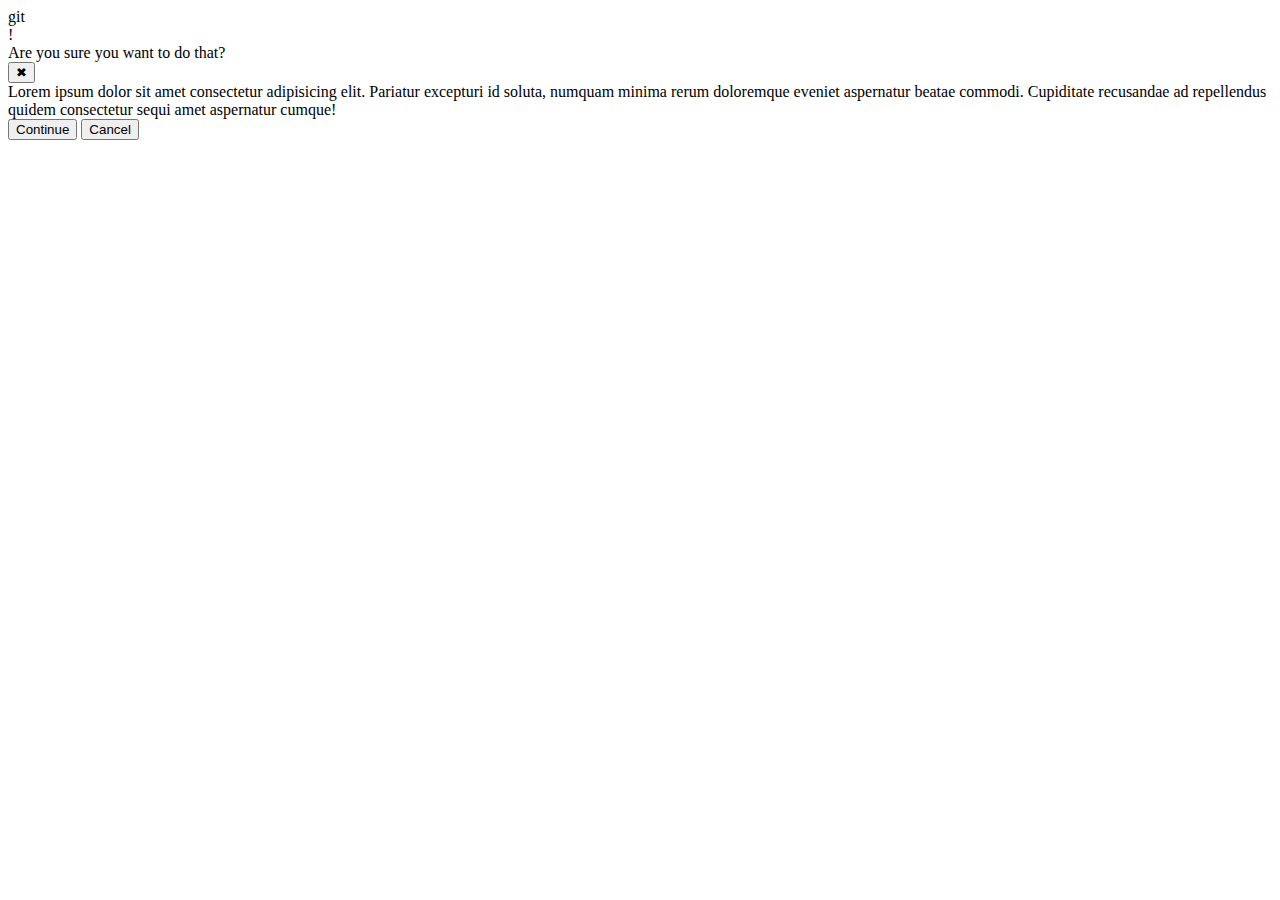
==== flex/05-flex-modal/index.html @ b12e26a8 "Add classes for css flexbox" ====
<!DOCTYPE html>
<html lang="en">
  <head>
    <meta charset="UTF-8">
    <meta http-equiv="X-UA-Compatible" content="IE=edge">
    <meta name="viewport" content="width=device-width, initial-scale=1.0">
    <link rel="stylesheet" href="style.css">
    <title>Modal</title>
  </head>
  <body>
    git
    <div class="modal">

      <div class="left">
      <div class="icon">!</div>
      </div>

      <div class="right">
        <div class="header">Are you sure you want to do that?</div>
        <button class="close-button">✖</button>
        <div class="text">Lorem ipsum dolor sit amet consectetur adipisicing elit. Pariatur excepturi id soluta, numquam minima rerum doloremque eveniet aspernatur beatae commodi. Cupiditate recusandae ad repellendus quidem consectetur sequi amet aspernatur cumque!</div>
        <button class="continue">Continue</button>
        <button class="cancel">Cancel</button>
      </div>

    </div>
  </body>
</html>
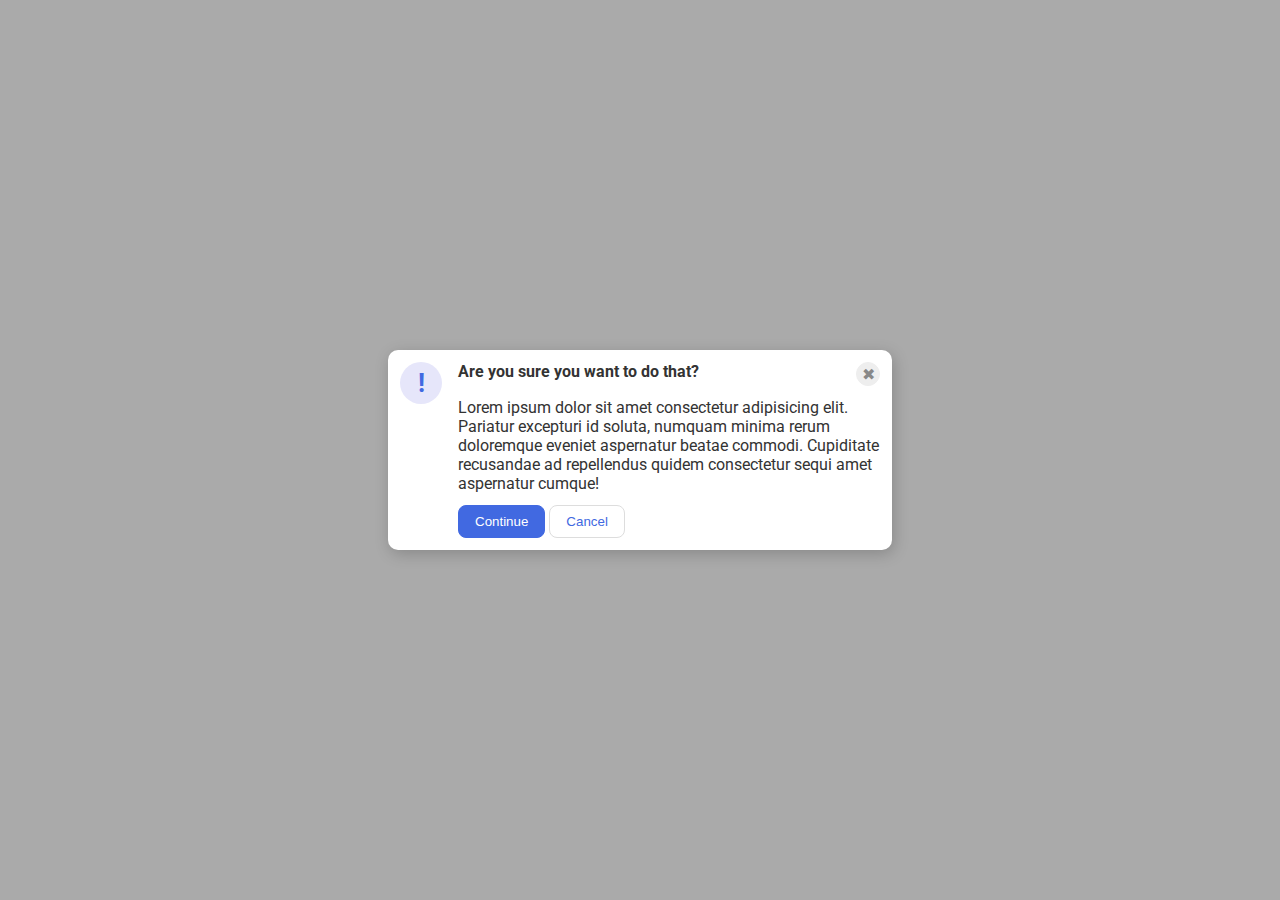
==== commit 889c0498: "Solve exercise 05" ====
--- a/flex/05-flex-modal/index.html
+++ b/flex/05-flex-modal/index.html
@@ -8,7 +8,7 @@
     <title>Modal</title>
   </head>
   <body>
-    git
+    
     <div class="modal">
 
       <div class="left">
@@ -16,13 +16,16 @@
       </div>
 
       <div class="right">
-        <div class="header">Are you sure you want to do that?</div>
-        <button class="close-button">✖</button>
+        <div class="header">Are you sure you want to do that?
+        <button class="close-button">✖</button></div>
+
+        
         <div class="text">Lorem ipsum dolor sit amet consectetur adipisicing elit. Pariatur excepturi id soluta, numquam minima rerum doloremque eveniet aspernatur beatae commodi. Cupiditate recusandae ad repellendus quidem consectetur sequi amet aspernatur cumque!</div>
-        <button class="continue">Continue</button>
+        <div class="buttons"><button class="continue">Continue</button>
         <button class="cancel">Cancel</button>
+        </div>
+        </div>
+
       </div>
-
-    </div>
   </body>
 </html>--- a/flex/05-flex-modal/style.css
+++ b/flex/05-flex-modal/style.css
@@ -0,0 +1,92 @@
+@import url('https://fonts.googleapis.com/css2?family=Roboto:wght@400;700&display=swap');
+
+html, body {
+  height: 100%;
+}
+
+body {
+  font-family: Roboto, sans-serif;
+  margin: 0;
+  background: #aaa;
+  color: #333;
+  /* I'll give you this one for free lol */
+  display: flex;
+  align-items: center;
+  justify-content: center;
+}
+
+.modal {
+  background: white;
+  width: 480px;
+  border-radius: 10px;
+  box-shadow: 2px 4px 16px rgba(0,0,0,.2);
+  padding: 12px;
+  display: flex;
+  gap: 16px;
+}
+
+.right {
+  display: flex;
+  flex-direction: column;
+}
+
+.icon {
+  color: royalblue;
+  font-size: 26px;
+  font-weight: 700;
+  background: lavender;
+  width: 42px;
+  height: 42px;
+  border-radius: 50%;
+  display: flex;
+  align-items: center;
+  justify-content: center;
+}
+
+.close-button {
+  background: #eee;
+  border-radius: 50%;
+  color: #888;
+  font-weight: 400;
+  font-size: 16px;
+  height: 24px;
+  width: 24px;
+  display: flex;
+  align-items: center;
+  justify-content: center;
+  border: 1px solid #eee;
+  padding: 0;
+}
+
+button {
+  cursor: pointer;
+  padding: 8px 16px;
+  border-radius: 8px;
+}
+
+button.continue {
+  background: royalblue;
+  border: 1px solid royalblue;
+  color: white;
+}
+
+button.cancel {
+  background: white;
+  border: 1px solid #ddd;
+  color: royalblue;
+}
+
+.right-header {
+  display: flex;
+}
+
+.header {
+  font-weight: bold;
+  display: flex;
+  justify-content: space-between;
+}
+
+.text, .buttons {
+  padding-top: 12px;
+}
+
